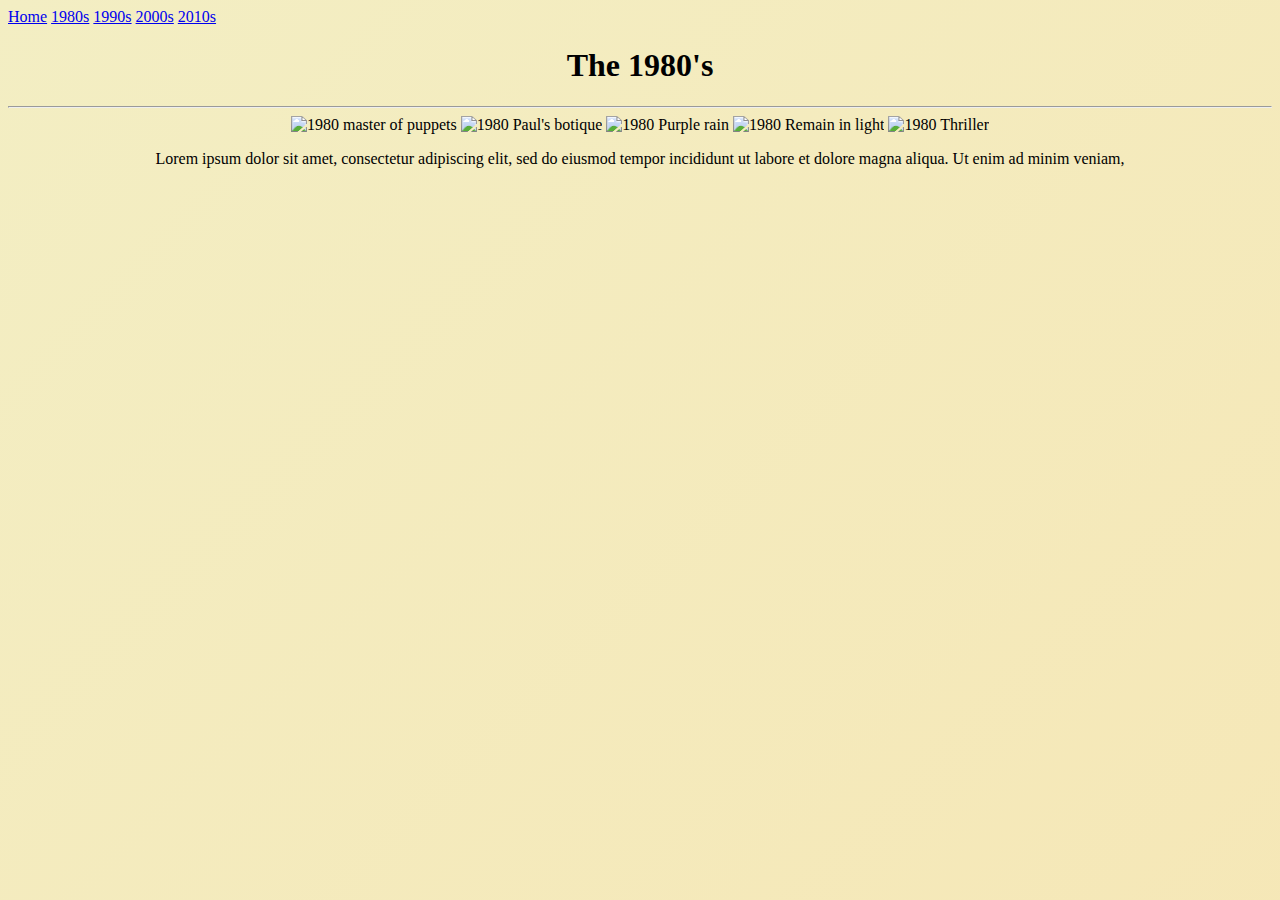
==== Decades/1980s.html @ 7ca9274a "Update 1980s.html" ====
<!DOCTYPE html>
<html>

<head>
  <meta charset="UTF-8">
<meta name="author" content="John Russ Nathaneil C. Catli">
<meta name="keywords" content="HTML, CSS, JavaScript">
<meta name="revised" content="06-Sept-2022">
   
 
  <style>
    body {
    background: linear-gradient(-45deg, #B0D0D3, #C08497, #F7AF9D, #F7E3AF, #F3EEC3);
    background-size: 1000% 1000%;
    animation: gradient 5s ease infinite;
}

@keyframes gradient {
    0% {
        background-position: 0% 50%;
    }
    50% {
        background-position: 100% 50%;
    }
    100% {
        background-position: 0% 50%;
    } 
  
  <link rel="stylesheet" href="css/style.css">
  
  </style>
</head>

  
<body>

  <div class="topnav">
        <a class="active" href="#home">Home</a>
        <a class="hoveranimation" href="Decades/1980s.html">1980s</a>
        <a class="hoveranimation" href="Decades/1990s.html">1990s</a>
        <a class="hoveranimation" href="Decades/2000s.html">2000s</a>
        <a class="hoveranimation" href="Decades/2010s.html">2010s</a>
    </div> 
  
  <div>
    <center>
      
  <h1>The 1980's</h1> 
      
    <hr>
    
  <img src="/RbGumanganCatli/Images/1980's/1980 master of puppets.jpg" alt="1980 master of puppets" width="100" height="100">
    <img src="/RbGumanganCatli/Images/1980's/1980 Paul's botique.png" alt="1980 Paul's botique" width="100" height="100">
    <img src="/RbGumanganCatli/Images/1980's/1980 Purple rain.jpg" alt="1980 Purple rain" width="100" height="100">
   <img src="/RbGumanganCatli/Images/1980's/1980 Remain in light.jpg" alt="1980 Remain in light" width="100" height="100">
   <img src="/RbGumanganCatli/Images/1980's/1980 Thriller.png" alt="1980 Thriller" width="100" height="100">
  
    
    <p>Lorem ipsum dolor sit amet, consectetur adipiscing elit, sed do eiusmod tempor incididunt ut labore et dolore magna aliqua. Ut enim ad minim veniam,</p>
    </center>
  </div>
</body>

</html>
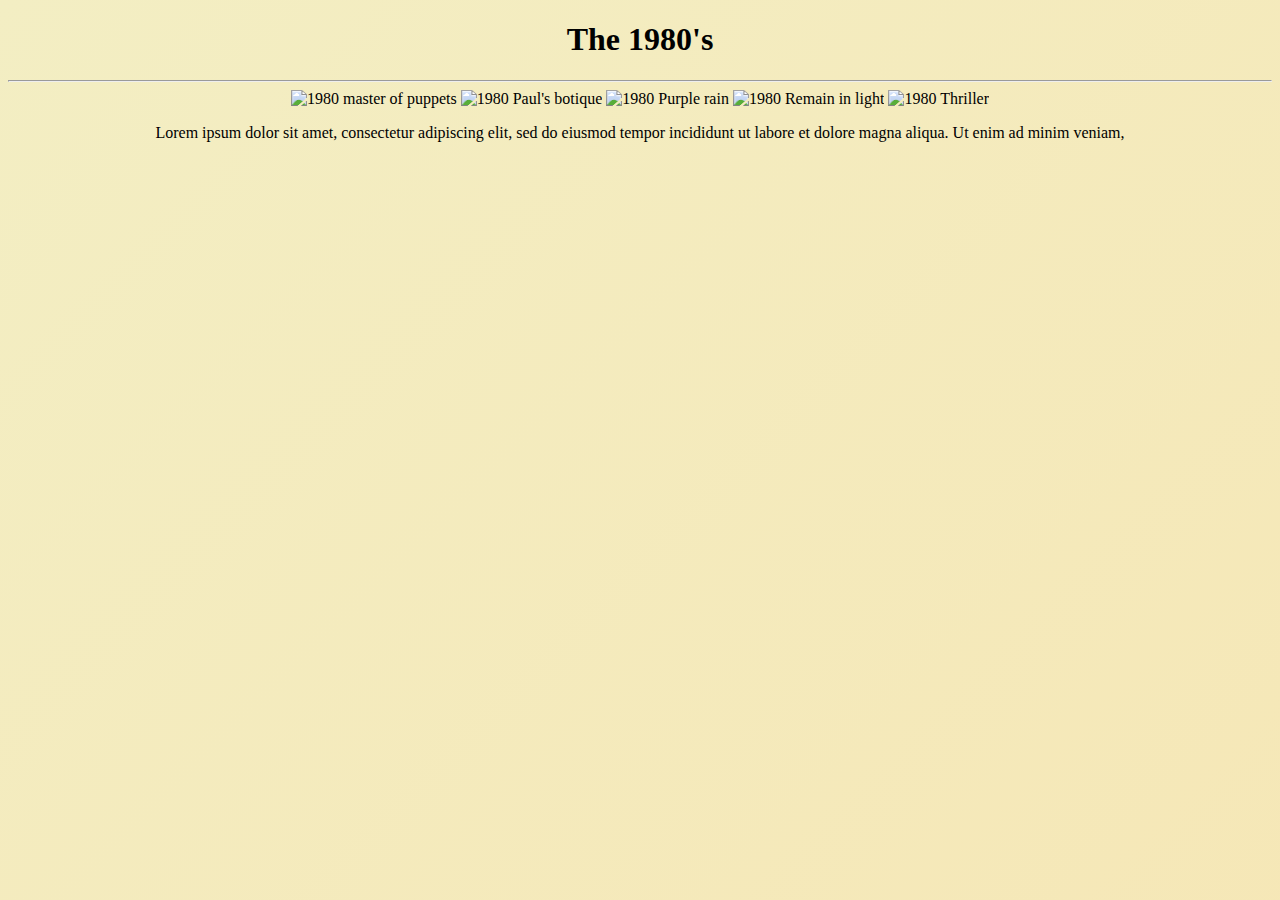
==== commit 83d0f510: "Update 1980s.html" ====
--- a/Decades/1980s.html
+++ b/Decades/1980s.html
@@ -26,7 +26,7 @@
         background-position: 0% 50%;
     } 
   
-  <link rel="stylesheet" href="css/style.css">
+  
   
   </style>
 </head>
@@ -34,13 +34,7 @@
   
 <body>
 
-  <div class="topnav">
-        <a class="active" href="#home">Home</a>
-        <a class="hoveranimation" href="Decades/1980s.html">1980s</a>
-        <a class="hoveranimation" href="Decades/1990s.html">1990s</a>
-        <a class="hoveranimation" href="Decades/2000s.html">2000s</a>
-        <a class="hoveranimation" href="Decades/2010s.html">2010s</a>
-    </div> 
+  
   
   <div>
     <center>
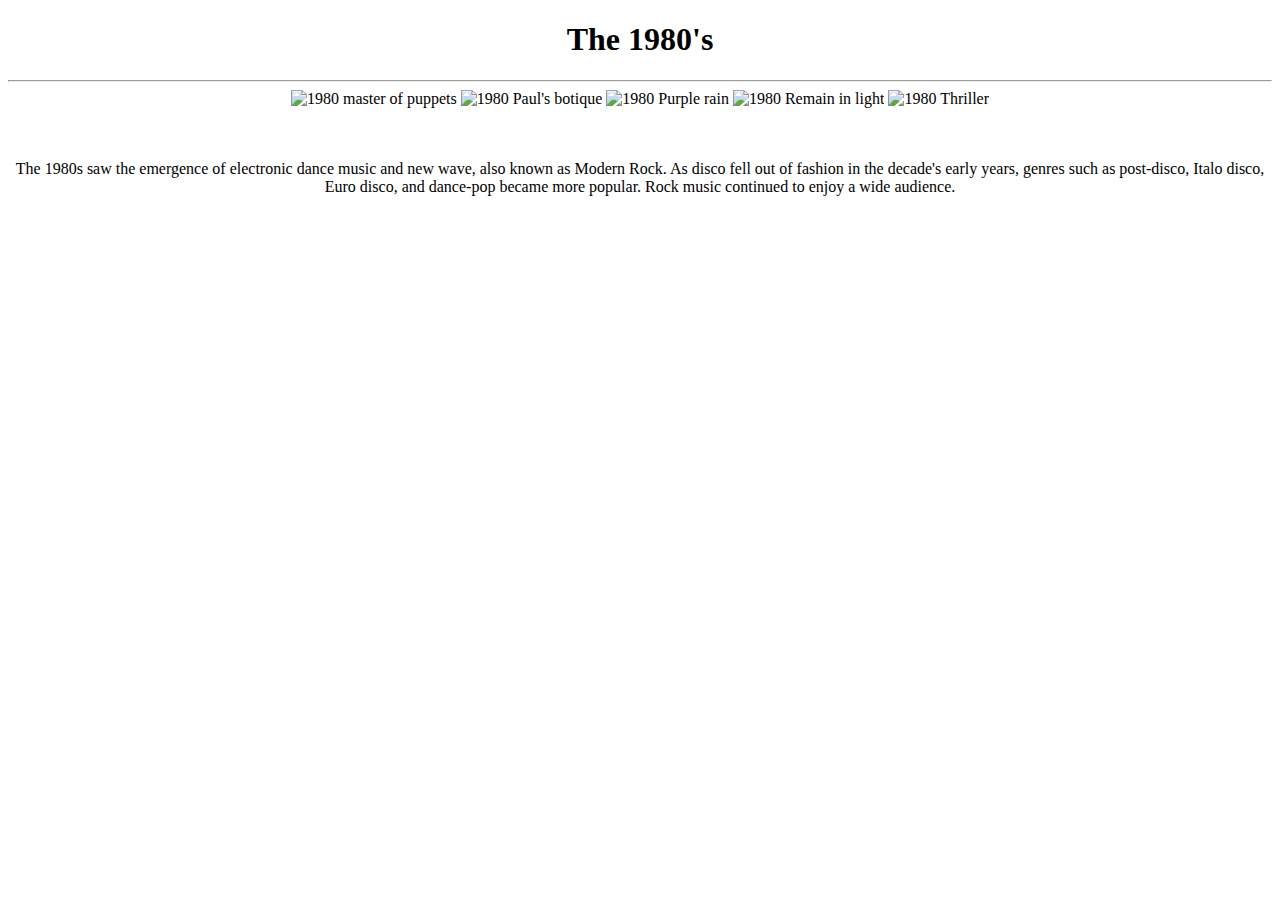
==== commit d40031e9: "Update 1980s.html" ====
--- a/Decades/1980s.html
+++ b/Decades/1980s.html
@@ -7,35 +7,22 @@
 <meta name="keywords" content="HTML, CSS, JavaScript">
 <meta name="revised" content="06-Sept-2022">
    
+  <link rel="stylesheet" href="css/style.css">
+  <link rel="preconnect" href="https://fonts.googleapis.com">
+  <link rel="preconnect" href="https://fonts.gstatic.com" crossorigin>
+  <link href="https://fonts.googleapis.com/css2?family=Montserrat&display=swap" rel="stylesheet">
  
   <style>
     body {
-    background: linear-gradient(-45deg, #B0D0D3, #C08497, #F7AF9D, #F7E3AF, #F3EEC3);
-    background-size: 1000% 1000%;
-    animation: gradient 5s ease infinite;
+    background-image: url("Images/1980sbg.jpg"); background-size: cover;
 }
-
-@keyframes gradient {
-    0% {
-        background-position: 0% 50%;
-    }
-    50% {
-        background-position: 100% 50%;
-    }
-    100% {
-        background-position: 0% 50%;
-    } 
+    
+  </style>
   
-  
-  
-  </style>
 </head>
 
   
 <body>
-
-  
-  
   <div>
     <center>
       
@@ -49,8 +36,10 @@
    <img src="/RbGumanganCatli/Images/1980's/1980 Remain in light.jpg" alt="1980 Remain in light" width="100" height="100">
    <img src="/RbGumanganCatli/Images/1980's/1980 Thriller.png" alt="1980 Thriller" width="100" height="100">
   
-    
-    <p>Lorem ipsum dolor sit amet, consectetur adipiscing elit, sed do eiusmod tempor incididunt ut labore et dolore magna aliqua. Ut enim ad minim veniam,</p>
+    <br>
+    <br>
+    <br>
+    <p id="margin">The 1980s saw the emergence of electronic dance music and new wave, also known as Modern Rock. As disco fell out of fashion in the decade's early years, genres such as post-disco, Italo disco, Euro disco, and dance-pop became more popular. Rock music continued to enjoy a wide audience.</p>
     </center>
   </div>
 </body>
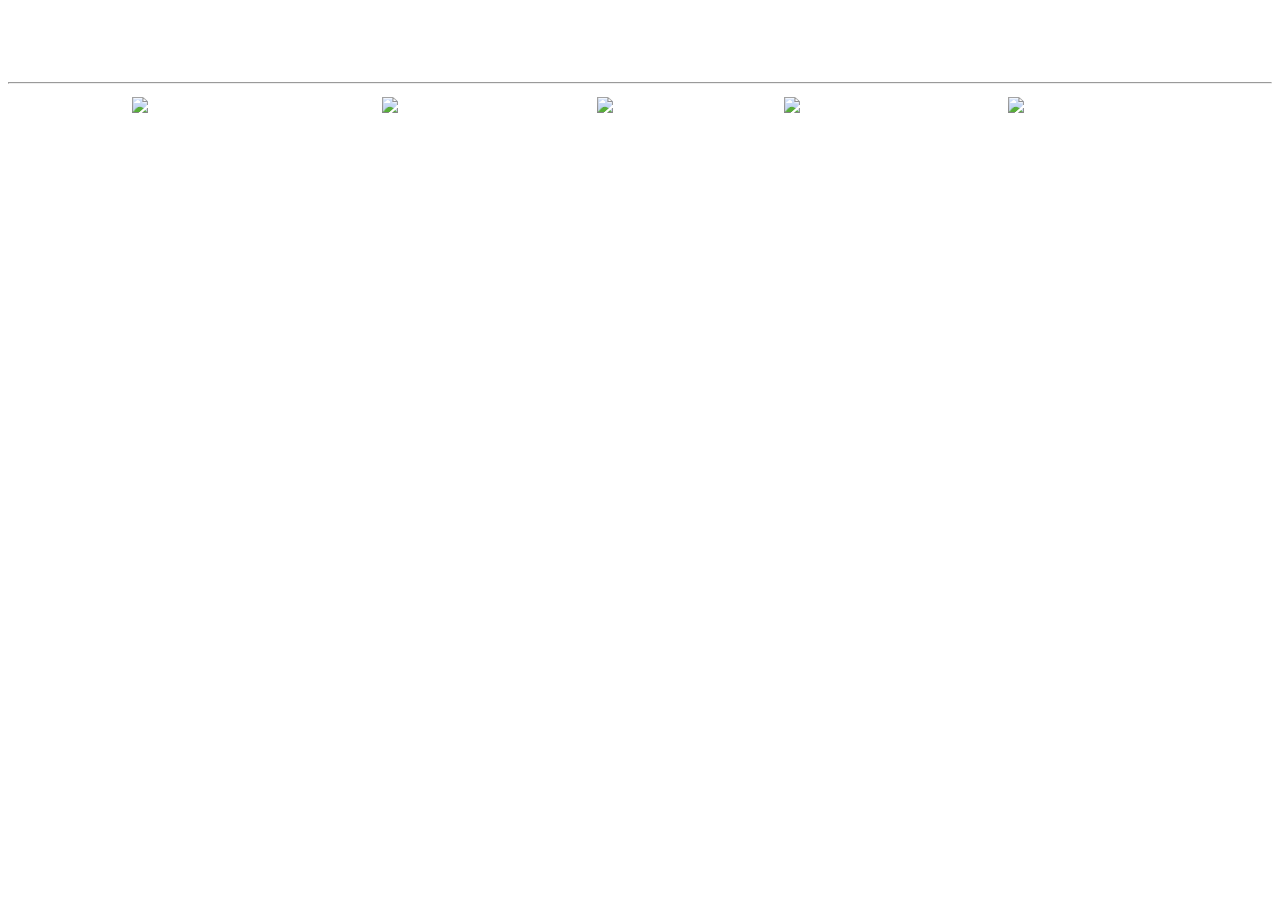
==== commit 4e0a78a7: "Update 1980s.html" ====
--- a/Decades/1980s.html
+++ b/Decades/1980s.html
@@ -7,16 +7,89 @@
 <meta name="keywords" content="HTML, CSS, JavaScript">
 <meta name="revised" content="06-Sept-2022">
    
-  <link rel="stylesheet" href="css/style.css">
+  <link rel="stylesheet" href="/RbGumanganCatli/css/style.css">
   <link rel="preconnect" href="https://fonts.googleapis.com">
   <link rel="preconnect" href="https://fonts.gstatic.com" crossorigin>
   <link href="https://fonts.googleapis.com/css2?family=Montserrat&display=swap" rel="stylesheet">
- 
+  
   <style>
     body {
-    background-image: url("Images/1980sbg.jpg"); background-size: cover;
+    background-image: url("/RbGumanganCatli/Images/1980sbg.jpg"); background-size: cover;
+      font-family: 'Montserrat', sans-serif; 
+     color: #FFFFFF;
 }
-    
+
+h1 {
+     text-align: center;
+     font-family: 'Montserrat', sans-serif; 
+}
+
+a {
+     color: white;
+}
+
+div.t {
+     font-size: 150%;
+}
+
+.topnav {
+     background-color: #000000;
+     verflow: hidden;
+     opacity: 0.6; 
+     text-align: center;
+}
+
+
+}
+
+#margin{
+  margin-left: 25%;
+  margin-right: 25%;}
+
+img{
+      width: 200px;
+      height: 200px;
+  margin-right: 30px;
+      border: 5px solid white;
+    }
+
+
+
+.topnav a {
+     text-decoration: none;
+     padding: 14px 16px;
+     font-size: 17px;
+}
+
+.topnav a:hover {
+  background-color: #808080;
+  color: black;
+}
+
+.hoveranimation {
+     display: inline-block;
+     position: relative;
+     color: white;
+     
+}
+
+.hoveranimation:after {
+     content: '';
+     position: absolute;
+     width: 100%;
+     transform: scaleX(0);
+     height: 4px;
+     bottom: 0;
+     left: 0;
+     background-color: white;
+     transform-origin: bottom center;
+     transition: transform 0.25s ease-out;
+}
+
+.hoveranimation:hover:after {
+     transform: scaleX(1);
+     transform-origin: bottom center;
+}
   </style>
   
 </head>
